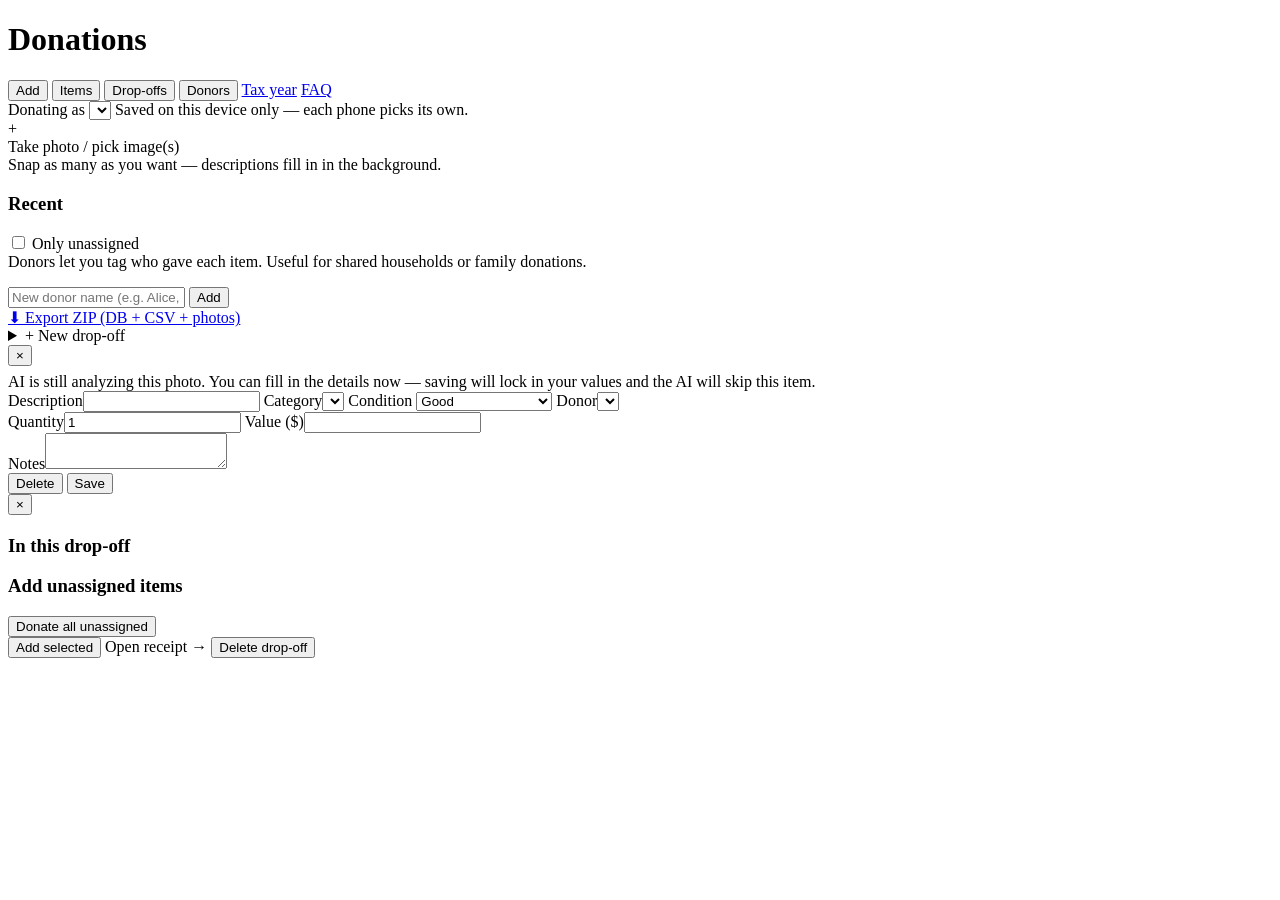
==== app/static/index.html @ 48db981b "Initial commit: mobile-first donation tracker for tax purposes Self-hosted local web app: snap photo" ====
<!doctype html>
<html lang="en">
<head>
<meta charset="utf-8">
<meta name="viewport" content="width=device-width,initial-scale=1,viewport-fit=cover">
<meta name="theme-color" content="#0f172a">
<title>Donation Tracker</title>
<link rel="stylesheet" href="/static/style.css">
</head>
<body>
<header class="topbar">
  <h1>Donations</h1>
  <nav>
    <button class="tab" data-view="capture">Add</button>
    <button class="tab" data-view="items">Items</button>
    <button class="tab" data-view="events">Drop-offs</button>
    <button class="tab" data-view="donors">Donors</button>
    <a class="tab" href="/summary">Tax year</a>
    <a class="tab" href="/sources" title="Where the dollar amounts come from">FAQ</a>
  </nav>
</header>

<main>
  <!-- CAPTURE -->
  <section id="view-capture" class="view">
    <div class="donor-row">
      <label>Donating as
        <select id="defaultDonor"></select>
      </label>
      <span class="hint">Saved on this device only — each phone picks its own.</span>
    </div>
    <label class="capture-card">
      <input id="captureInput" type="file" accept="image/*" capture="environment" multiple hidden>
      <div class="capture-icon">+</div>
      <div class="capture-text">Take photo / pick image(s)</div>
      <div class="capture-sub">Snap as many as you want — descriptions fill in in the background.</div>
    </label>
    <div id="captureStatus" class="status hidden"></div>
    <h3 id="recentHeading" class="hidden">Recent</h3>
    <div id="recentList" class="card-grid"></div>
  </section>

  <!-- ITEMS -->
  <section id="view-items" class="view hidden">
    <div class="filter-row">
      <label><input type="checkbox" id="onlyUnassigned"> Only unassigned</label>
      <span id="itemsTotal" class="total-pill"></span>
    </div>
    <div id="itemList" class="card-grid"></div>
  </section>

  <!-- DONORS -->
  <section id="view-donors" class="view hidden">
    <p class="hint" style="margin-top:0">Donors let you tag who gave each item. Useful for shared households or family donations.</p>
    <form id="donorForm" class="inline-form">
      <input name="name" required placeholder="New donor name (e.g. Alice, Family)">
      <button type="submit">Add</button>
    </form>
    <div id="donorList"></div>
  </section>

  <!-- EVENTS -->
  <section id="view-events" class="view hidden">
    <div class="filter-row">
      <a href="/api/export" class="export-btn" download>⬇ Export ZIP (DB + CSV + photos)</a>
    </div>
    <details class="event-form">
      <summary>+ New drop-off</summary>
      <form id="eventForm">
        <label>Charity name
          <input name="charity_name" required placeholder="Goodwill, Salvation Army, ...">
        </label>
        <label>Date
          <input name="donation_date" type="date" required>
        </label>
        <label>Address (optional)
          <input name="charity_address" placeholder="Street, City, State">
        </label>
        <label>Notes (optional)
          <textarea name="notes" rows="2"></textarea>
        </label>
        <button type="submit">Create</button>
      </form>
    </details>
    <div id="eventList"></div>
  </section>
</main>

<!-- ITEM EDIT MODAL -->
<div id="itemModal" class="modal hidden">
  <div class="modal-card">
    <button class="close" data-close>&times;</button>
    <img id="modalImg" alt="">
    <div id="modalDate" class="hint" style="margin:.4rem 0"></div>
    <div id="analyzingBanner" class="banner hidden">
      AI is still analyzing this photo. You can fill in the details now —
      saving will lock in your values and the AI will skip this item.
    </div>
    <form id="itemForm">
      <input type="hidden" name="id">
      <label>Description<input name="description"></label>
      <label>Category<select name="category_key"></select></label>
      <label>Condition
        <select name="condition">
          <option value="excellent">Excellent / like new</option>
          <option value="good" selected>Good</option>
          <option value="fair">Fair</option>
        </select>
      </label>
      <label>Donor<select name="donor_id"></select></label>
      <div class="row">
        <label>Quantity<input name="quantity" type="number" min="1" step="1" value="1"></label>
        <label>Value ($)<input name="estimated_value" type="number" min="0" step="0.01"></label>
      </div>
      <div id="modalCalc" class="calc-box"></div>
      <div id="modalFmvHint" class="hint"></div>
      <label>Notes<textarea name="notes" rows="2"></textarea></label>
      <div class="actions">
        <button type="button" class="danger" id="deleteItem">Delete</button>
        <button type="submit">Save</button>
      </div>
    </form>
  </div>
</div>

<!-- EVENT DETAIL MODAL -->
<div id="eventModal" class="modal hidden">
  <div class="modal-card wide">
    <button class="close" data-close>&times;</button>
    <h2 id="evTitle"></h2>
    <div id="evMeta" class="meta"></div>
    <h3>In this drop-off <span id="evTotal" class="total-pill"></span></h3>
    <div id="evItems" class="card-grid small"></div>
    <h3>Add unassigned items</h3>
    <div class="event-actions">
      <button id="donateAllBtn" class="primary">Donate all unassigned</button>
    </div>
    <div id="evUnassigned" class="card-grid small selectable"></div>
    <div class="event-actions">
      <button id="addSelectedBtn">Add selected</button>
      <a id="receiptLink" class="link" target="_blank">Open receipt &rarr;</a>
      <button id="deleteEventBtn" class="danger">Delete drop-off</button>
    </div>
  </div>
</div>

<script src="/static/app.js"></script>
</body>
</html>
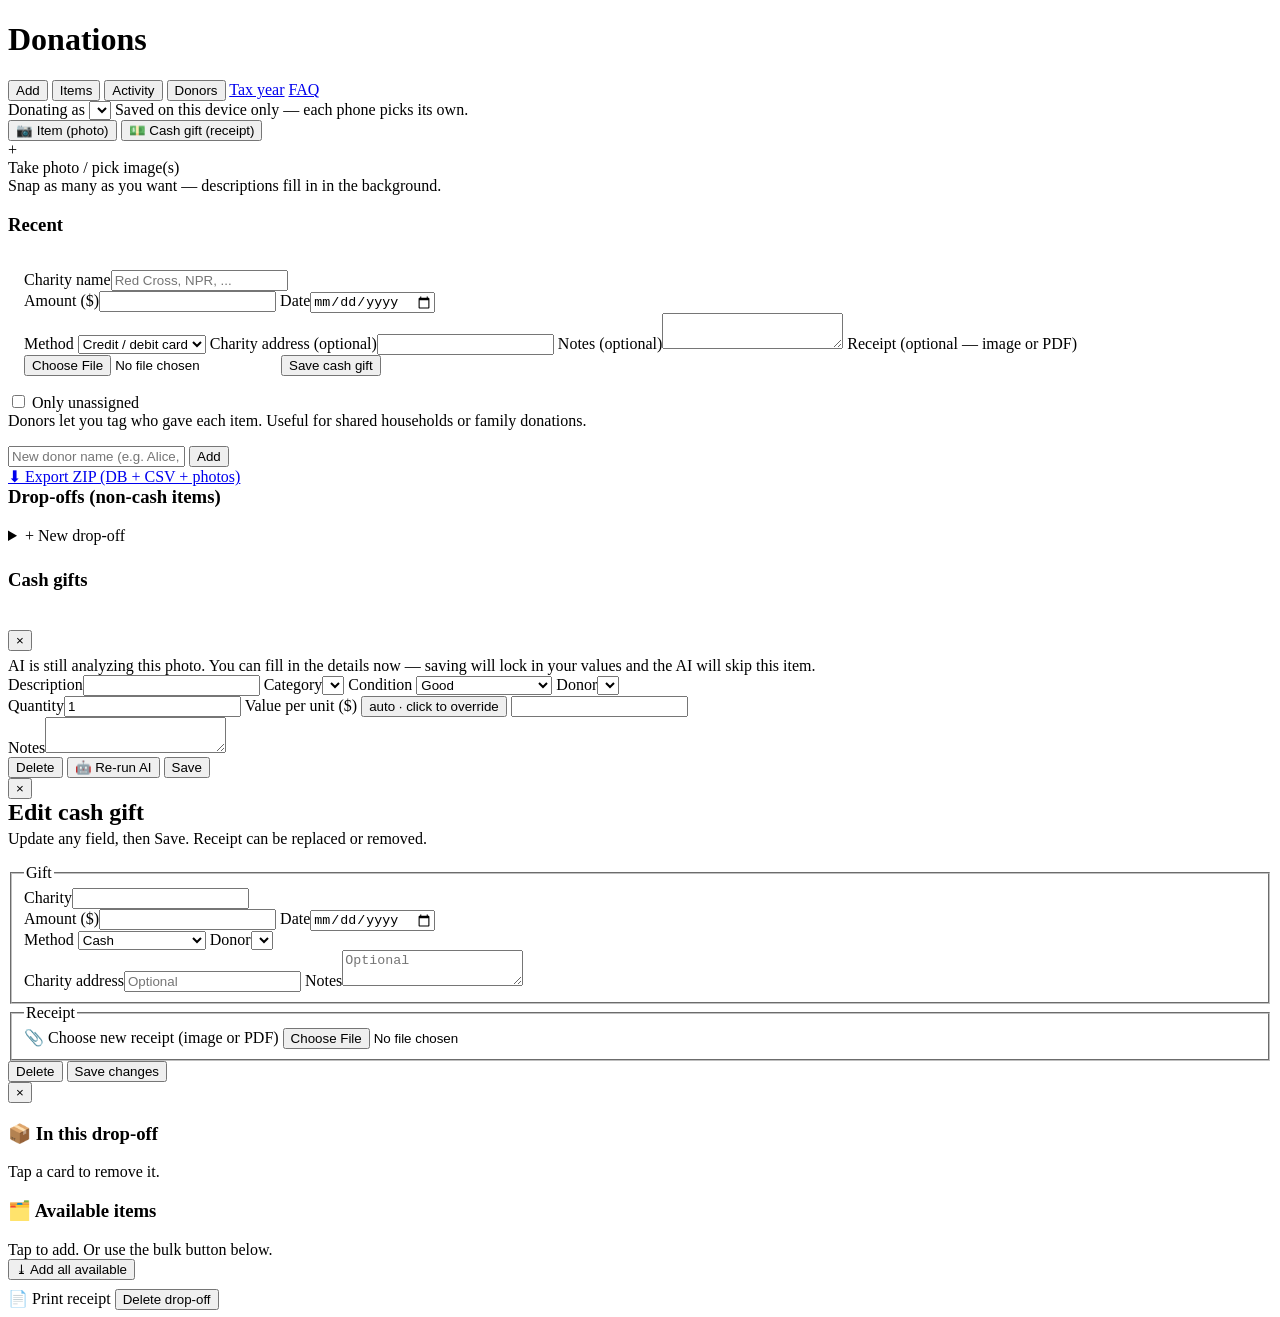
==== commit 02161b8a: "Add donors, cash gifts, runtime LLM config, and major UX polish Donors - Donors table with CRUD + pe" ====
--- a/app/static/index.html
+++ b/app/static/index.html
@@ -13,7 +13,7 @@
   <nav>
     <button class="tab" data-view="capture">Add</button>
     <button class="tab" data-view="items">Items</button>
-    <button class="tab" data-view="events">Drop-offs</button>
+    <button class="tab" data-view="events">Activity</button>
     <button class="tab" data-view="donors">Donors</button>
     <a class="tab" href="/summary">Tax year</a>
     <a class="tab" href="/sources" title="Where the dollar amounts come from">FAQ</a>
@@ -29,15 +29,50 @@
       </label>
       <span class="hint">Saved on this device only — each phone picks its own.</span>
     </div>
-    <label class="capture-card">
-      <input id="captureInput" type="file" accept="image/*" capture="environment" multiple hidden>
-      <div class="capture-icon">+</div>
-      <div class="capture-text">Take photo / pick image(s)</div>
-      <div class="capture-sub">Snap as many as you want — descriptions fill in in the background.</div>
-    </label>
-    <div id="captureStatus" class="status hidden"></div>
-    <h3 id="recentHeading" class="hidden">Recent</h3>
-    <div id="recentList" class="card-grid"></div>
+    <div class="seg-toggle" role="tablist">
+      <button type="button" class="seg active" data-mode="item">📷 Item (photo)</button>
+      <button type="button" class="seg" data-mode="cash">💵 Cash gift (receipt)</button>
+    </div>
+
+    <!-- Item mode -->
+    <div id="addModeItem">
+      <label class="capture-card">
+        <input id="captureInput" type="file" accept="image/*" capture="environment" multiple hidden>
+        <div class="capture-icon">+</div>
+        <div class="capture-text">Take photo / pick image(s)</div>
+        <div class="capture-sub">Snap as many as you want — descriptions fill in in the background.</div>
+      </label>
+      <div id="captureStatus" class="status hidden"></div>
+      <h3 id="recentHeading" class="hidden">Recent</h3>
+      <div id="recentList" class="card-grid"></div>
+    </div>
+
+    <!-- Cash mode -->
+    <div id="addModeCash" class="hidden">
+      <form id="cashForm" class="event-form" style="padding:1rem">
+        <label>Charity name<input name="charity_name" required placeholder="Red Cross, NPR, ..."></label>
+        <div class="row">
+          <label>Amount ($)<input name="amount" type="number" min="0" step="0.01" required></label>
+          <label>Date<input name="donation_date" type="date" required></label>
+        </div>
+        <label>Method
+          <select name="payment_method">
+            <option value="cash">Cash</option>
+            <option value="check">Check</option>
+            <option value="card" selected>Credit / debit card</option>
+            <option value="bank">Bank transfer</option>
+            <option value="other">Other</option>
+          </select>
+        </label>
+        <label>Charity address (optional)<input name="charity_address"></label>
+        <label>Notes (optional)<textarea name="notes" rows="2"></textarea></label>
+        <label>Receipt (optional — image or PDF)
+          <input name="receipt" type="file" accept="image/*,.pdf,application/pdf" capture="environment">
+        </label>
+        <button type="submit">Save cash gift</button>
+        <div id="cashStatus" class="status hidden"></div>
+      </form>
+    </div>
   </section>
 
   <!-- ITEMS -->
@@ -64,6 +99,7 @@
     <div class="filter-row">
       <a href="/api/export" class="export-btn" download>⬇ Export ZIP (DB + CSV + photos)</a>
     </div>
+    <h3 style="margin-top:0">Drop-offs (non-cash items)</h3>
     <details class="event-form">
       <summary>+ New drop-off</summary>
       <form id="eventForm">
@@ -83,6 +119,9 @@
       </form>
     </details>
     <div id="eventList"></div>
+    <h3 style="margin-top:1.5rem">Cash gifts</h3>
+    <div id="cashTotal" class="total-pill" style="margin:.5rem 0;display:inline-block"></div>
+    <div id="cashList"></div>
   </section>
 </main>
 
@@ -110,14 +149,72 @@
       <label>Donor<select name="donor_id"></select></label>
       <div class="row">
         <label>Quantity<input name="quantity" type="number" min="1" step="1" value="1"></label>
-        <label>Value ($)<input name="estimated_value" type="number" min="0" step="0.01"></label>
-      </div>
+        <label>Value per unit ($)
+          <button type="button" id="valueBadge" class="value-badge auto" title="Click to switch between auto-calculated and manual override">auto · click to override</button>
+          <input name="estimated_value" type="number" min="0" step="0.01">
+        </label>
+      </div>
+      <input type="hidden" name="value_overridden" value="false">
       <div id="modalCalc" class="calc-box"></div>
       <div id="modalFmvHint" class="hint"></div>
       <label>Notes<textarea name="notes" rows="2"></textarea></label>
       <div class="actions">
         <button type="button" class="danger" id="deleteItem">Delete</button>
+        <button type="button" id="reanalyzeItem" title="Run the vision LLM again on this photo. Will overwrite description, category, condition, and value.">🤖 Re-run AI</button>
         <button type="submit">Save</button>
+      </div>
+    </form>
+  </div>
+</div>
+
+<!-- CASH EDIT MODAL -->
+<div id="cashEditModal" class="modal hidden">
+  <div class="modal-card">
+    <button class="close" data-close>&times;</button>
+    <h2 style="margin:0 0 .25rem">Edit cash gift</h2>
+    <p class="hint" style="margin:0 0 1rem">Update any field, then Save. Receipt can be replaced or removed.</p>
+    <form id="cashEditForm" class="event-form">
+      <input type="hidden" name="id">
+
+      <fieldset class="form-section">
+        <legend>Gift</legend>
+        <label>Charity<input name="charity_name" required></label>
+        <div class="row">
+          <label>Amount ($)<input name="amount" type="number" min="0" step="0.01" required></label>
+          <label>Date<input name="donation_date" type="date" required></label>
+        </div>
+        <div class="row">
+          <label>Method
+            <select name="payment_method">
+              <option value="cash">Cash</option>
+              <option value="check">Check</option>
+              <option value="card">Credit / debit card</option>
+              <option value="bank">Bank transfer</option>
+              <option value="other">Other</option>
+            </select>
+          </label>
+          <label>Donor<select name="donor_id"></select></label>
+        </div>
+        <label>Charity address<input name="charity_address" placeholder="Optional"></label>
+        <label>Notes<textarea name="notes" rows="2" placeholder="Optional"></textarea></label>
+      </fieldset>
+
+      <fieldset class="form-section">
+        <legend>Receipt</legend>
+        <div id="cashEditReceiptCurrent" class="receipt-current"></div>
+        <label class="file-label">
+          <span class="file-label-text">📎 Choose new receipt (image or PDF)</span>
+          <input name="receipt" type="file" accept="image/*,.pdf,application/pdf">
+        </label>
+        <label class="value-mode" id="cashRemoveReceiptWrap" style="display:none">
+          <input type="checkbox" name="remove_receipt">
+          <span>Remove the current receipt instead</span>
+        </label>
+      </fieldset>
+
+      <div class="actions">
+        <button type="button" class="danger" id="cashEditDelete">Delete</button>
+        <button type="submit" class="primary">Save changes</button>
       </div>
     </form>
   </div>
@@ -127,20 +224,36 @@
 <div id="eventModal" class="modal hidden">
   <div class="modal-card wide">
     <button class="close" data-close>&times;</button>
-    <h2 id="evTitle"></h2>
-    <div id="evMeta" class="meta"></div>
-    <h3>In this drop-off <span id="evTotal" class="total-pill"></span></h3>
-    <div id="evItems" class="card-grid small"></div>
-    <h3>Add unassigned items</h3>
-    <div class="event-actions">
-      <button id="donateAllBtn" class="primary">Donate all unassigned</button>
-    </div>
-    <div id="evUnassigned" class="card-grid small selectable"></div>
-    <div class="event-actions">
-      <button id="addSelectedBtn">Add selected</button>
-      <a id="receiptLink" class="link" target="_blank">Open receipt &rarr;</a>
+
+    <header class="ev-header">
+      <h2 id="evTitle"></h2>
+      <div id="evMeta" class="meta"></div>
+      <div id="evTotal" class="ev-total"></div>
+    </header>
+
+    <section class="ev-section">
+      <div class="ev-section-head">
+        <h3>📦 In this drop-off</h3>
+        <span class="hint">Tap a card to remove it.</span>
+      </div>
+      <div id="evItems" class="card-grid small"></div>
+    </section>
+
+    <section class="ev-section">
+      <div class="ev-section-head">
+        <h3>🗂️ Available items</h3>
+        <span class="hint">Tap to add. Or use the bulk button below.</span>
+      </div>
+      <div id="evUnassignedActions" class="event-actions" style="margin-bottom:.6rem">
+        <button id="donateAllBtn" class="primary">⤓ Add all available</button>
+      </div>
+      <div id="evUnassigned" class="card-grid small"></div>
+    </section>
+
+    <footer class="ev-footer">
+      <a id="receiptLink" class="btn-link" target="_blank">📄 Print receipt</a>
       <button id="deleteEventBtn" class="danger">Delete drop-off</button>
-    </div>
+    </footer>
   </div>
 </div>
 
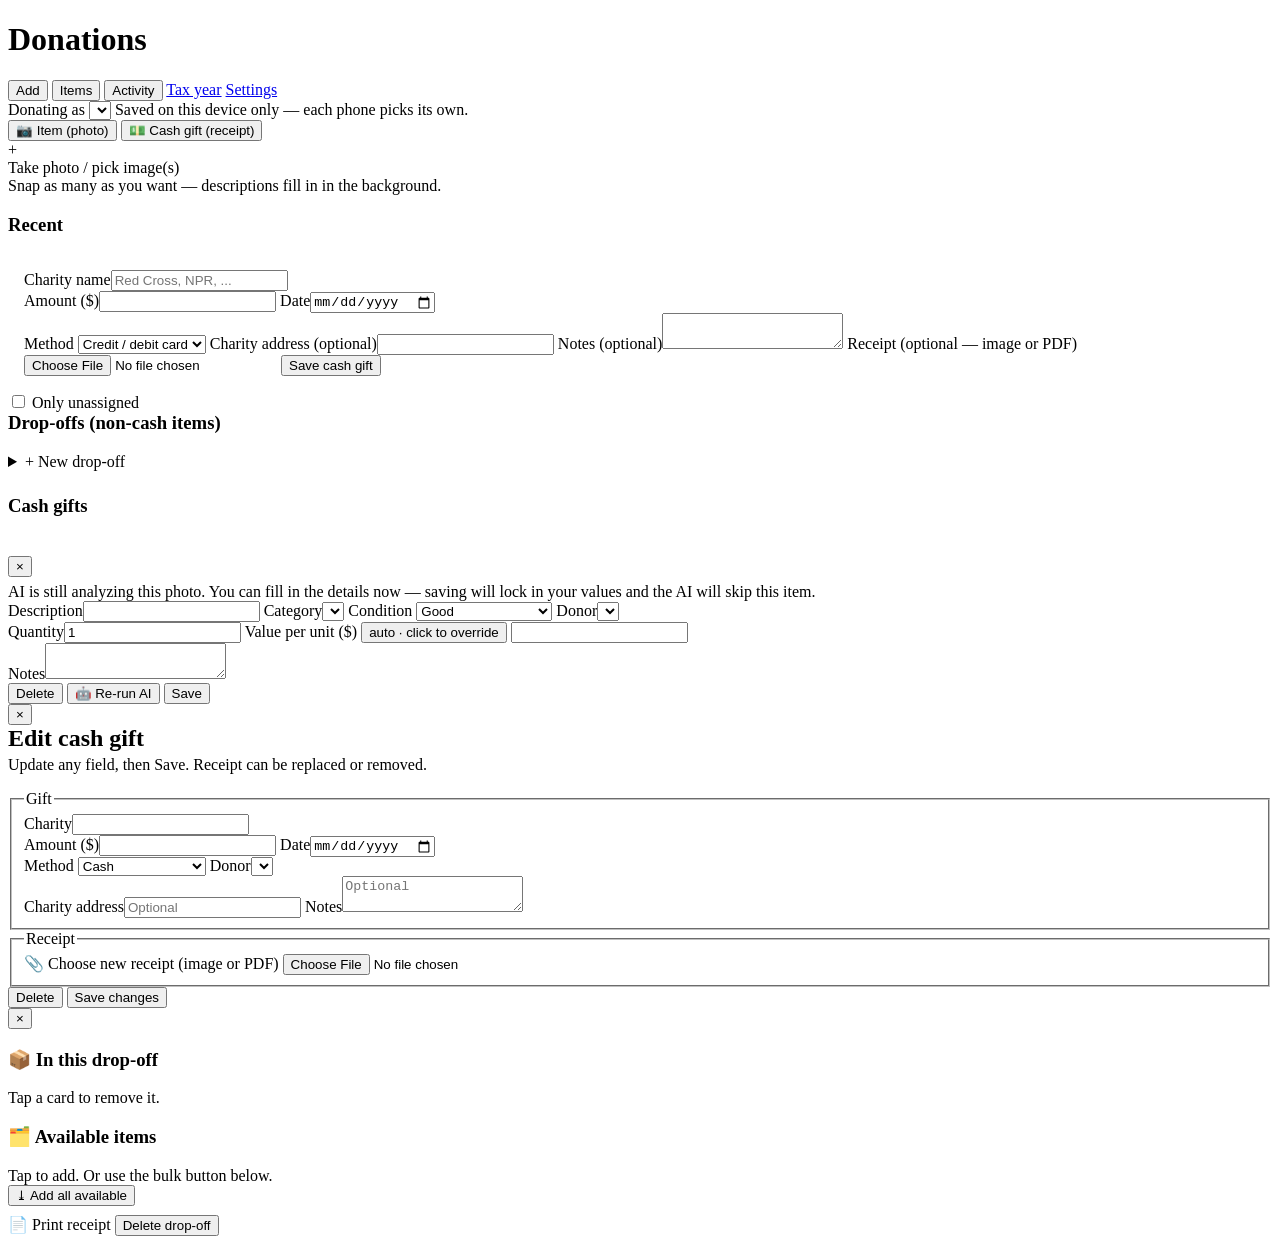
==== commit e717f861: "Settings page, editable FMV table, factory reset, donor management move - Rename "FAQ" tab to "Setti" ====
--- a/app/static/index.html
+++ b/app/static/index.html
@@ -14,9 +14,8 @@
     <button class="tab" data-view="capture">Add</button>
     <button class="tab" data-view="items">Items</button>
     <button class="tab" data-view="events">Activity</button>
-    <button class="tab" data-view="donors">Donors</button>
     <a class="tab" href="/summary">Tax year</a>
-    <a class="tab" href="/sources" title="Where the dollar amounts come from">FAQ</a>
+    <a class="tab" href="/sources" title="App and donation settings">Settings</a>
   </nav>
 </header>
 
@@ -84,21 +83,8 @@
     <div id="itemList" class="card-grid"></div>
   </section>
 
-  <!-- DONORS -->
-  <section id="view-donors" class="view hidden">
-    <p class="hint" style="margin-top:0">Donors let you tag who gave each item. Useful for shared households or family donations.</p>
-    <form id="donorForm" class="inline-form">
-      <input name="name" required placeholder="New donor name (e.g. Alice, Family)">
-      <button type="submit">Add</button>
-    </form>
-    <div id="donorList"></div>
-  </section>
-
   <!-- EVENTS -->
   <section id="view-events" class="view hidden">
-    <div class="filter-row">
-      <a href="/api/export" class="export-btn" download>⬇ Export ZIP (DB + CSV + photos)</a>
-    </div>
     <h3 style="margin-top:0">Drop-offs (non-cash items)</h3>
     <details class="event-form">
       <summary>+ New drop-off</summary>
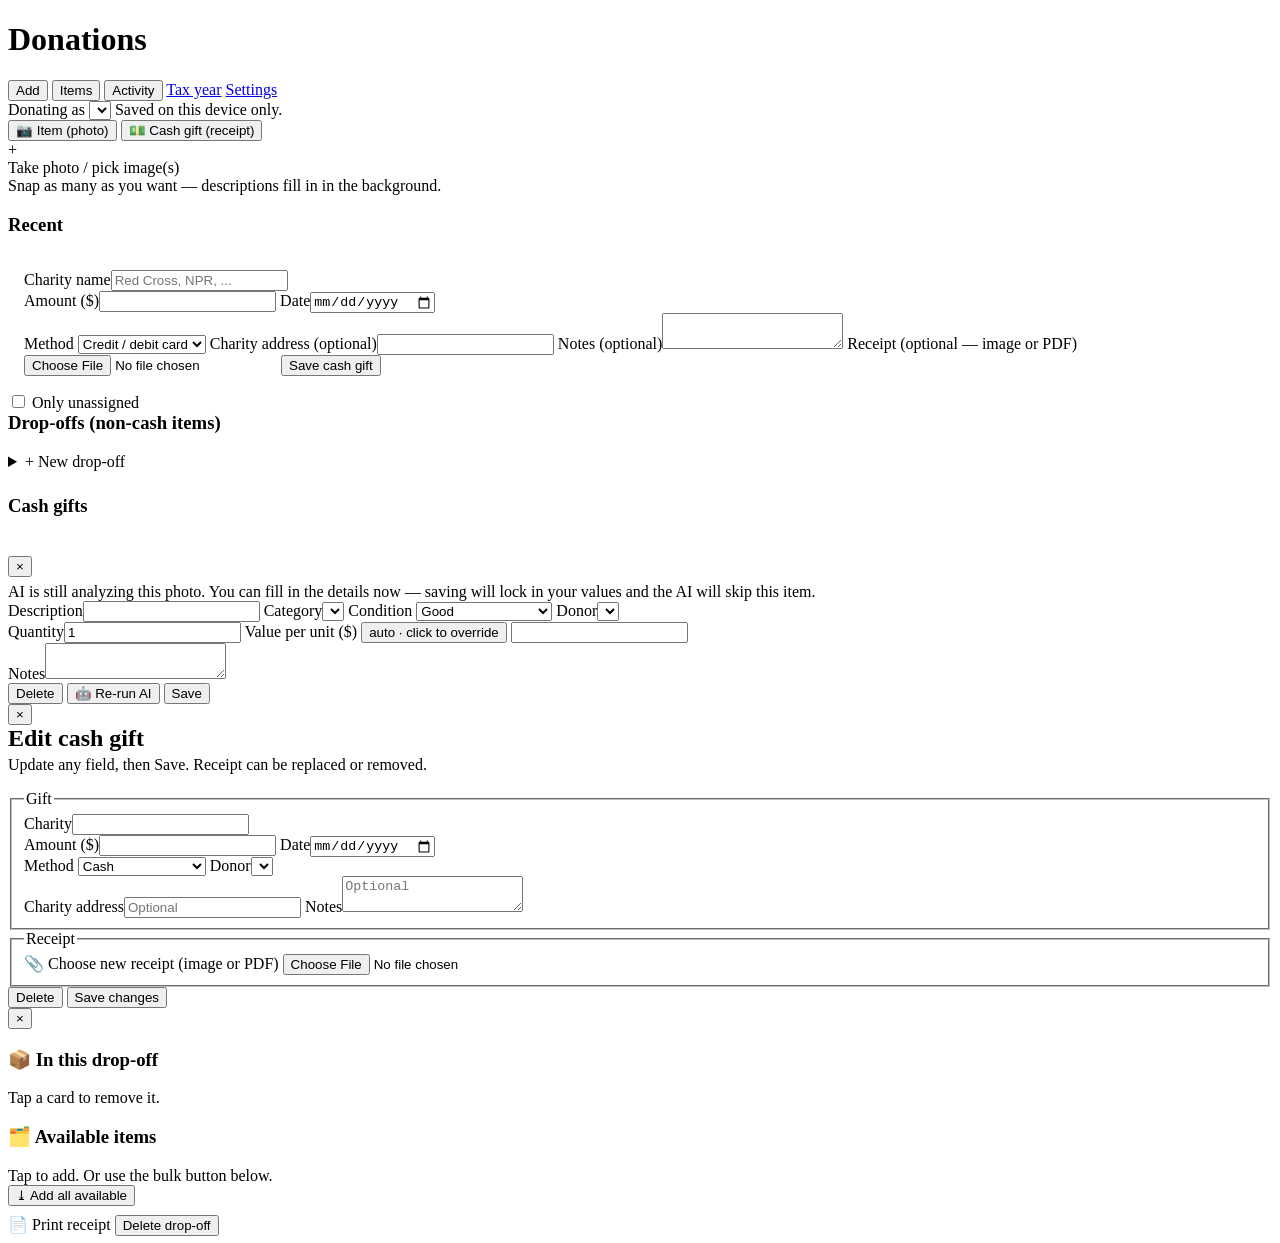
==== commit eccd7f65: "Editable app title, HTTPS settings UI with custom cert upload, a11y polish UI / settings - Editable " ====
--- a/app/static/index.html
+++ b/app/static/index.html
@@ -9,11 +9,11 @@
 </head>
 <body>
 <header class="topbar">
-  <h1>Donations</h1>
-  <nav>
-    <button class="tab" data-view="capture">Add</button>
-    <button class="tab" data-view="items">Items</button>
-    <button class="tab" data-view="events">Activity</button>
+  <h1 id="appTitle">Donations</h1>
+  <nav aria-label="Primary">
+    <button type="button" class="tab" data-view="capture">Add</button>
+    <button type="button" class="tab" data-view="items">Items</button>
+    <button type="button" class="tab" data-view="events">Activity</button>
     <a class="tab" href="/summary">Tax year</a>
     <a class="tab" href="/sources" title="App and donation settings">Settings</a>
   </nav>
@@ -26,7 +26,7 @@
       <label>Donating as
         <select id="defaultDonor"></select>
       </label>
-      <span class="hint">Saved on this device only — each phone picks its own.</span>
+      <span class="hint">Saved on this device only.</span>
     </div>
     <div class="seg-toggle" role="tablist">
       <button type="button" class="seg active" data-mode="item">📷 Item (photo)</button>
@@ -36,8 +36,8 @@
     <!-- Item mode -->
     <div id="addModeItem">
       <label class="capture-card">
-        <input id="captureInput" type="file" accept="image/*" capture="environment" multiple hidden>
-        <div class="capture-icon">+</div>
+        <input id="captureInput" type="file" accept="image/*" capture="environment" multiple hidden aria-label="Take or pick photos to add as donation items">
+        <div class="capture-icon" aria-hidden="true">+</div>
         <div class="capture-text">Take photo / pick image(s)</div>
         <div class="capture-sub">Snap as many as you want — descriptions fill in in the background.</div>
       </label>
@@ -51,7 +51,7 @@
       <form id="cashForm" class="event-form" style="padding:1rem">
         <label>Charity name<input name="charity_name" required placeholder="Red Cross, NPR, ..."></label>
         <div class="row">
-          <label>Amount ($)<input name="amount" type="number" min="0" step="0.01" required></label>
+          <label>Amount ($)<input name="amount" type="number" min="0" step="0.01" inputmode="decimal" required></label>
           <label>Date<input name="donation_date" type="date" required></label>
         </div>
         <label>Method
@@ -112,9 +112,9 @@
 </main>
 
 <!-- ITEM EDIT MODAL -->
-<div id="itemModal" class="modal hidden">
+<div id="itemModal" class="modal hidden" role="dialog" aria-modal="true" aria-label="Edit item">
   <div class="modal-card">
-    <button class="close" data-close>&times;</button>
+    <button type="button" class="close" data-close aria-label="Close">&times;</button>
     <img id="modalImg" alt="">
     <div id="modalDate" class="hint" style="margin:.4rem 0"></div>
     <div id="analyzingBanner" class="banner hidden">
@@ -134,10 +134,10 @@
       </label>
       <label>Donor<select name="donor_id"></select></label>
       <div class="row">
-        <label>Quantity<input name="quantity" type="number" min="1" step="1" value="1"></label>
+        <label>Quantity<input name="quantity" type="number" min="1" step="1" value="1" inputmode="numeric"></label>
         <label>Value per unit ($)
-          <button type="button" id="valueBadge" class="value-badge auto" title="Click to switch between auto-calculated and manual override">auto · click to override</button>
-          <input name="estimated_value" type="number" min="0" step="0.01">
+          <button type="button" id="valueBadge" class="value-badge auto" aria-label="Toggle between automatic and manual value" title="Click to switch between auto-calculated and manual override">auto · click to override</button>
+          <input name="estimated_value" type="number" min="0" step="0.01" inputmode="decimal">
         </label>
       </div>
       <input type="hidden" name="value_overridden" value="false">
@@ -154,9 +154,9 @@
 </div>
 
 <!-- CASH EDIT MODAL -->
-<div id="cashEditModal" class="modal hidden">
+<div id="cashEditModal" class="modal hidden" role="dialog" aria-modal="true" aria-label="Edit cash gift">
   <div class="modal-card">
-    <button class="close" data-close>&times;</button>
+    <button type="button" class="close" data-close aria-label="Close">&times;</button>
     <h2 style="margin:0 0 .25rem">Edit cash gift</h2>
     <p class="hint" style="margin:0 0 1rem">Update any field, then Save. Receipt can be replaced or removed.</p>
     <form id="cashEditForm" class="event-form">
@@ -166,7 +166,7 @@
         <legend>Gift</legend>
         <label>Charity<input name="charity_name" required></label>
         <div class="row">
-          <label>Amount ($)<input name="amount" type="number" min="0" step="0.01" required></label>
+          <label>Amount ($)<input name="amount" type="number" min="0" step="0.01" inputmode="decimal" required></label>
           <label>Date<input name="donation_date" type="date" required></label>
         </div>
         <div class="row">
@@ -207,9 +207,9 @@
 </div>
 
 <!-- EVENT DETAIL MODAL -->
-<div id="eventModal" class="modal hidden">
+<div id="eventModal" class="modal hidden" role="dialog" aria-modal="true" aria-labelledby="evTitle">
   <div class="modal-card wide">
-    <button class="close" data-close>&times;</button>
+    <button type="button" class="close" data-close aria-label="Close">&times;</button>
 
     <header class="ev-header">
       <h2 id="evTitle"></h2>
